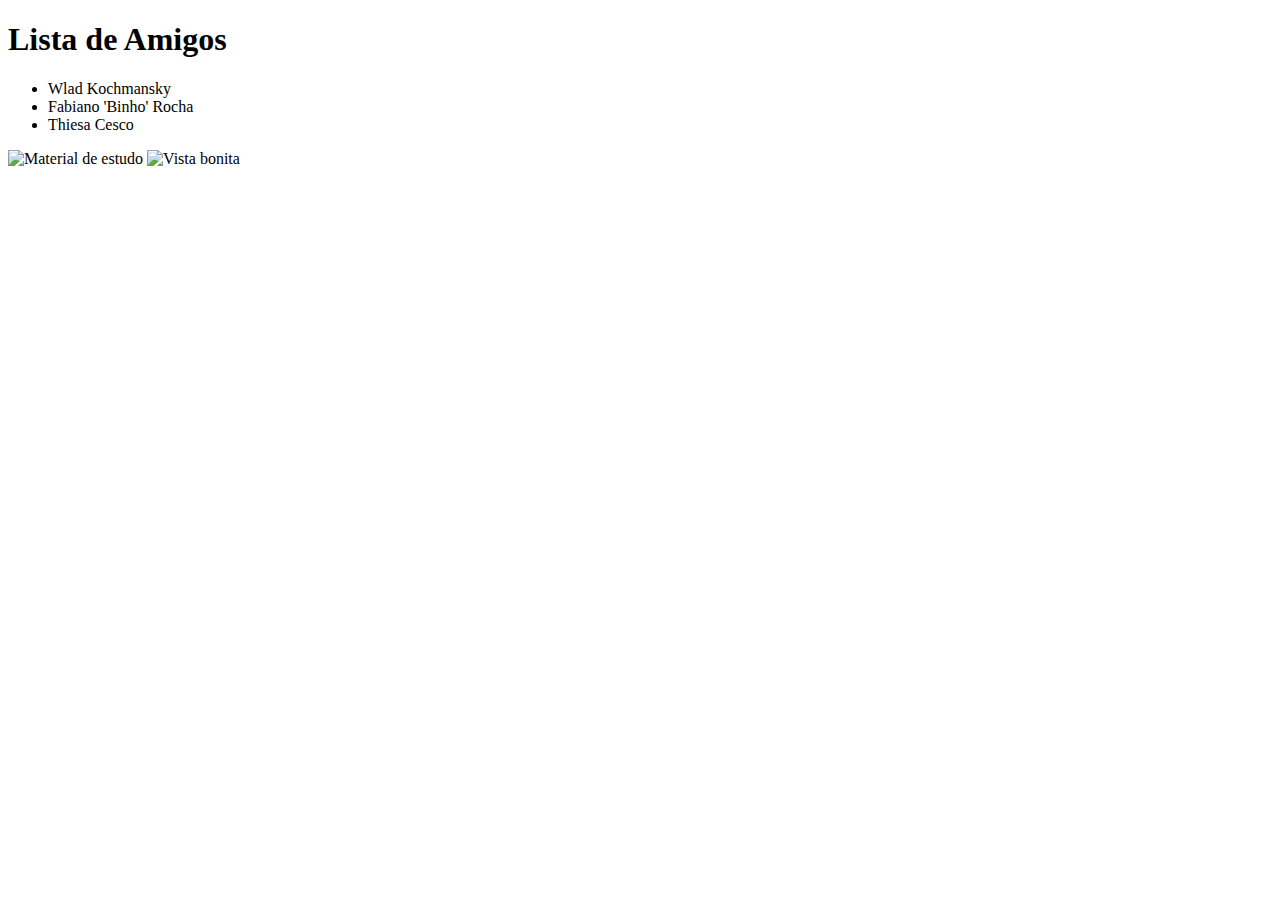
==== exercicios-do-dia/index.html @ 059e5104 "chore:rename branch" ====
<!DOCTYPE html>
<html lang="pt-br">
  <head>
    <meta charset="UTF-8">
    <title>Exercícios Dia 1</title>
  </head>
  <body>
    <h1>Lista de Amigos</h1>
    <ul>
        <li>Wlad Kochmansky</li>
        <li>Fabiano 'Binho' Rocha</li>
        <li>Thiesa Cesco</li>
        </ul>
        <img src="https://img.freepik.com/fotos-gratis/feche-de-maos-femininas-caucasianos-durante-o-trabalho-no-escritorio-estudando-vista-superior_155003-5815.jpg?w=2000" alt="Material de estudo" width="100px">
        <img src="../Imagens/word-image-359.png" alt="Vista bonita" width="100px">
        
    </body> 
</html>
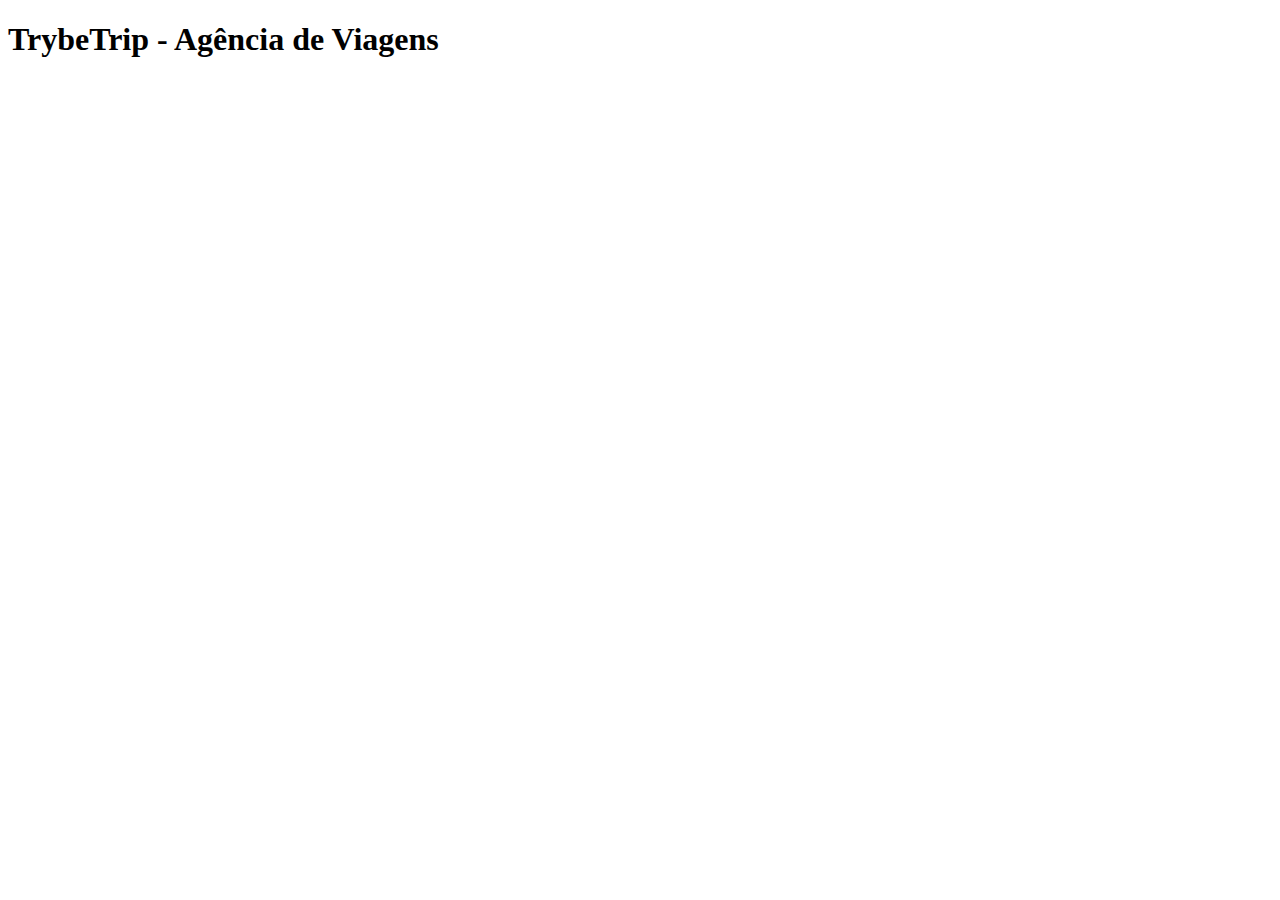
==== commit 804a219f: "wip: exercise" ====
--- a/exercicios-do-dia/index.html
+++ b/exercicios-do-dia/index.html
@@ -1,18 +1,134 @@
 <!DOCTYPE html>
-<html lang="pt-br">
+<html>
   <head>
-    <meta charset="UTF-8">
-    <title>Exercícios Dia 1</title>
+    <meta charset="UTF-8" />
+    <meta name="viewport" content="width=device-width" />
+    <title>Exercício</title>
+    <style>
+      section {
+        border-color: black;
+        border-style: solid;
+      }
+
+      .title {
+        text-align: center;
+      }
+
+      .main-content {
+        background-color: yellow;
+      }
+
+      .main-content .center-content {
+        background-color: red;
+        width: 50%;
+        margin-left: auto;
+        margin-right: auto;
+      }
+
+      .main-content .center-content p {
+        font-style: italic;
+      }
+
+      .main-content .left-content {
+        background-color: green;
+        width: 60%;
+        margin-left: 0;
+        margin-right: auto;
+      }
+
+      .main-content .left-content .small-image {
+        display: block;
+        margin-left: auto;
+        margin-right: auto;
+        border-radius: 100%;
+      }
+
+      .main-content .right-content {
+        background-color: blue;
+        width: 60%;
+        margin-left: auto;
+        margin-right: 0;
+      }
+
+      .main-content .description {
+        text-align: center;
+      }
+    </style>
   </head>
   <body>
-    <h1>Lista de Amigos</h1>
-    <ul>
-        <li>Wlad Kochmansky</li>
-        <li>Fabiano 'Binho' Rocha</li>
-        <li>Thiesa Cesco</li>
-        </ul>
-        <img src="https://img.freepik.com/fotos-gratis/feche-de-maos-femininas-caucasianos-durante-o-trabalho-no-escritorio-estudando-vista-superior_155003-5815.jpg?w=2000" alt="Material de estudo" width="100px">
-        <img src="../Imagens/word-image-359.png" alt="Vista bonita" width="100px">
-        
-    </body> 
+    <script>
+      const alteraTexto =() => {
+        const mudaTexto = document.createElement('h1');
+        mudaTexto.innerText = 'TrybeTrip - Agência de Viagens';
+              
+        document.body.appendChild(mudaTexto);
+      }
+      alteraTexto();
+
+      const criaMain =() => {
+        const mudaMain = document.createElement('main');
+        criaMain.className = 'main-content'
+
+        document.body.appendChild(mudaMain)
+      }
+      criaMain();
+
+      const criaSection = () => {
+        const sectionCenter = document.createElement('section');
+        criaSection.className = 'center-content'
+
+        mudaMain.appendChild(sectionCenter);
+      }
+      criaSection();
+
+      const criaP = () => {
+        const paragraph = document.createElement('p');
+        paragraph.innerHTML = 'textos aleatórios';
+
+        sectionCenter.appendChild(paragraph);
+      }
+     criaP();
+
+     const criaSection2 = () => {
+        const leftSection = document.createElement('section');
+        leftSection.className = 'left-content'
+
+        mudaMain.appendChild(leftSection);
+     }
+     criaSection2();
+
+     const criaSection3 = () => {
+        const rightSection = document.createElement('section');
+        rightSection.className = 'right-content'
+
+        mudaMain.appendChild(rightSection);
+     }
+     criaSection3();
+
+     const addImagem = () => {
+        const criaImagem = document.createElement('img');
+        criaImagem.className = 'small-image';
+        criaImagem.src = 'https://picsum.photos/200';
+
+        leftSection.appendChild(criaImagem);
+     }
+     addImagem();
+
+     const criaLista = () => {
+        const lista = ['um','dois','três','quatro','cinco','seis','sete','oito','nove','dez'];
+        const addLista = document.createElement('ul');
+        rightSection.appendChild('lista')
+        for(let valor of lista){
+        const itemLista = document.createElement('li');
+        lista[index] = itemLista.innerHTML;
+        addLista.appendChild(itemLista);
+        }
+    }
+        criaLista()
+               
+     
+
+     
+    </script>
+  </body>
 </html>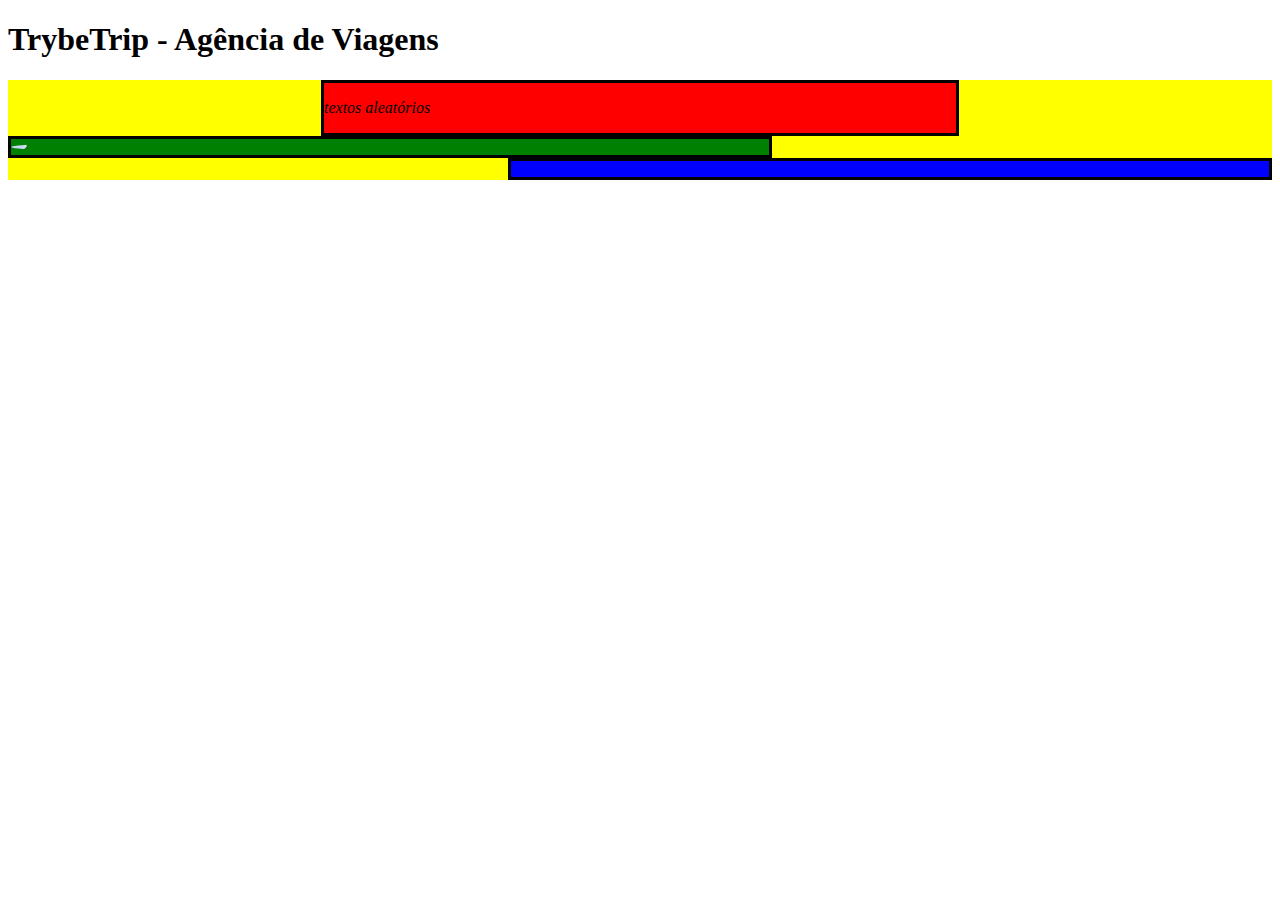
==== commit af7af3fa: "wip: att exercise" ====
--- a/exercicios-do-dia/index.html
+++ b/exercicios-do-dia/index.html
@@ -57,78 +57,57 @@
   </head>
   <body>
     <script>
-      const alteraTexto =() => {
+      
         const mudaTexto = document.createElement('h1');
-        mudaTexto.innerText = 'TrybeTrip - Agência de Viagens';
-              
+        mudaTexto.innerText = 'TrybeTrip - Agência de Viagens';              
         document.body.appendChild(mudaTexto);
-      }
-      alteraTexto();
+      
+       
+        const mudaMain = document.createElement('main');
+        mudaMain.className = 'main-content'
+        document.body.appendChild(mudaMain);
+      
+        
+        const sectionCenter = document.createElement('section');
+        sectionCenter.className = 'center-content'
+        mudaMain.appendChild(sectionCenter);
+     
 
-      const criaMain =() => {
-        const mudaMain = document.createElement('main');
-        criaMain.className = 'main-content'
-
-        document.body.appendChild(mudaMain)
-      }
-      criaMain();
-
-      const criaSection = () => {
-        const sectionCenter = document.createElement('section');
-        criaSection.className = 'center-content'
-
-        mudaMain.appendChild(sectionCenter);
-      }
-      criaSection();
-
-      const criaP = () => {
+     
         const paragraph = document.createElement('p');
         paragraph.innerHTML = 'textos aleatórios';
+        sectionCenter.appendChild(paragraph);
+     
 
-        sectionCenter.appendChild(paragraph);
-      }
-     criaP();
-
-     const criaSection2 = () => {
+     
         const leftSection = document.createElement('section');
         leftSection.className = 'left-content'
+        mudaMain.appendChild(leftSection);
+     
 
-        mudaMain.appendChild(leftSection);
-     }
-     criaSection2();
-
-     const criaSection3 = () => {
+     
         const rightSection = document.createElement('section');
         rightSection.className = 'right-content'
+        mudaMain.appendChild(rightSection);
+       
 
-        mudaMain.appendChild(rightSection);
-     }
-     criaSection3();
-
-     const addImagem = () => {
+       
         const criaImagem = document.createElement('img');
         criaImagem.className = 'small-image';
         criaImagem.src = 'https://picsum.photos/200';
-
         leftSection.appendChild(criaImagem);
-     }
-     addImagem();
-
-     const criaLista = () => {
+    
+     
         const lista = ['um','dois','três','quatro','cinco','seis','sete','oito','nove','dez'];
         const addLista = document.createElement('ul');
-        rightSection.appendChild('lista')
+        rightSection.appendChild(addLista)
+       
         for(let valor of lista){
         const itemLista = document.createElement('li');
         lista[index] = itemLista.innerHTML;
         addLista.appendChild(itemLista);
-        }
-    }
-        criaLista()
-               
-     
-
-     
-    </script>
+        };    
+                
+     </script>
   </body>
 </html>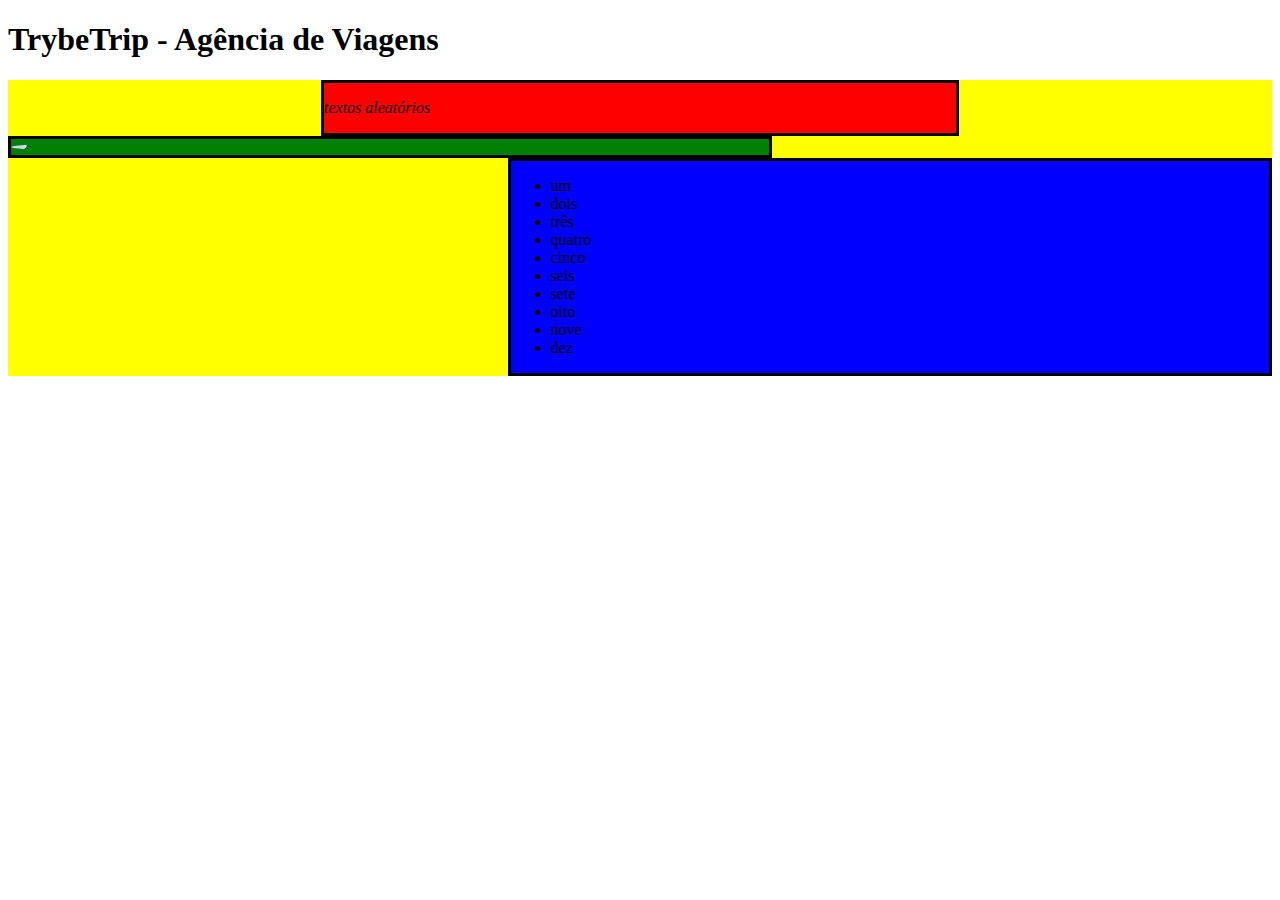
==== commit 0ffabc2f: "wip: att exercises" ====
--- a/exercicios-do-dia/index.html
+++ b/exercicios-do-dia/index.html
@@ -102,11 +102,13 @@
         const addLista = document.createElement('ul');
         rightSection.appendChild(addLista)
        
-        for(let valor of lista){
+        for(let valor in lista){
         const itemLista = document.createElement('li');
-        lista[index] = itemLista.innerHTML;
+        itemLista.innerHTML = lista[valor] ;
         addLista.appendChild(itemLista);
-        };    
+        
+        };
+            
                 
      </script>
   </body>
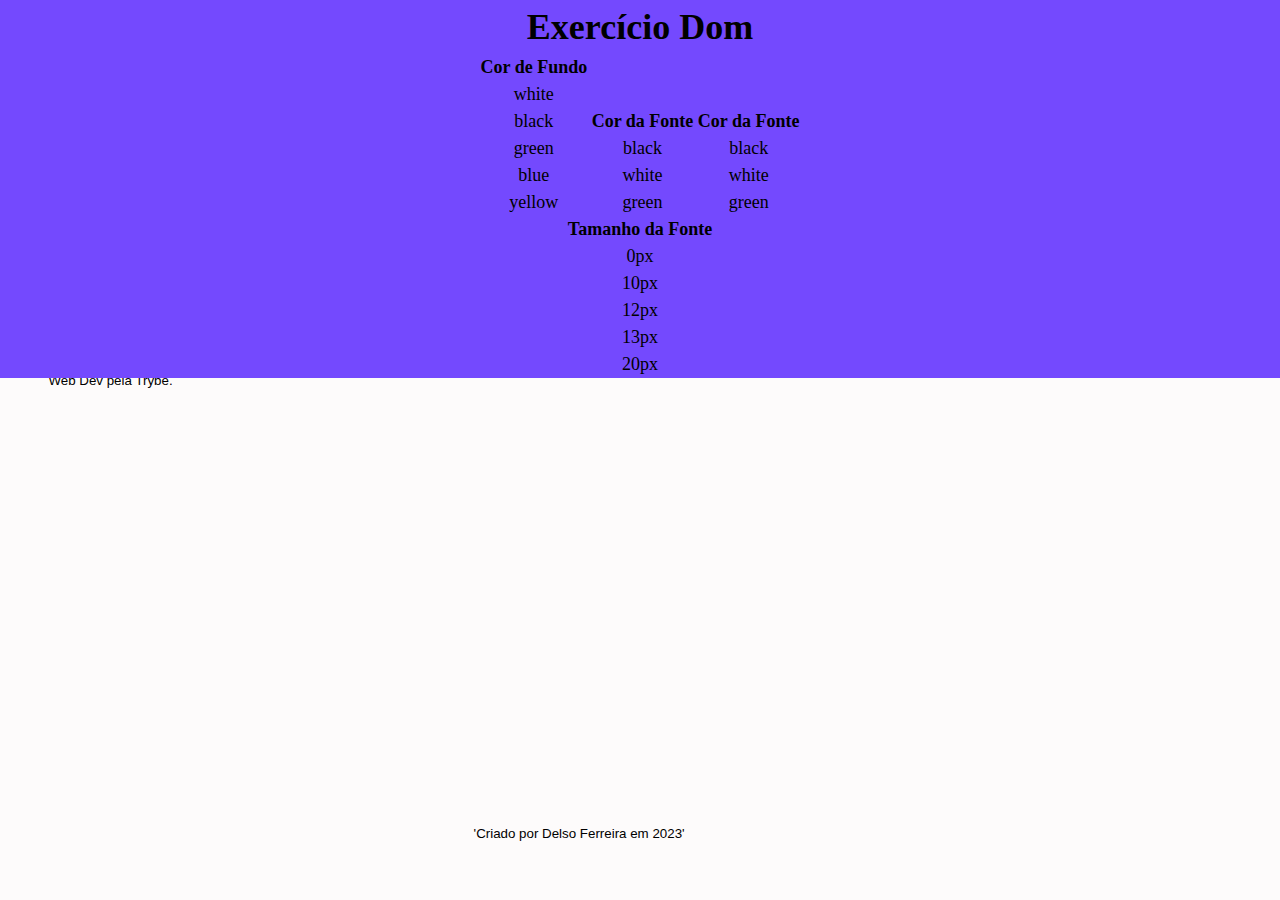
==== commit 77c69efe: "wip: exercise" ====
--- a/exercicios-do-dia/index.html
+++ b/exercicios-do-dia/index.html
@@ -1,115 +1,63 @@
 <!DOCTYPE html>
-<html>
-  <head>
-    <meta charset="UTF-8" />
-    <meta name="viewport" content="width=device-width" />
-    <title>Exercício</title>
-    <style>
-      section {
-        border-color: black;
-        border-style: solid;
-      }
+<html lang="pt-br">
 
-      .title {
-        text-align: center;
-      }
+<head>
+    <title>Delso - Lessons Learned</title>
+    <meta charset="UTF-8">
+    <link rel="stylesheet" href="style.css"> 
+    <link rel="stylesheet" href="https://fonts.google.com/specimen/Cutive"></head>
 
-      .main-content {
-        background-color: yellow;
-      }
+<body id="body">
+    <header id="cabecalho">
+        <nav class="navegacao">
+            <h1 id="titulo">Exercício Dom</h1>
+               <ul class="cor-de-fundo"><h4>Cor de Fundo</h4>
+              <li>white</li>  
+              <li>black</li>
+              <li>green</li>
+              <li>blue</li>
+              <li>yellow</li>
+              </ul>
+              <ul class="corfonte"><h4>Cor da Fonte</h4>
+               <li>black</li> 
+               <li>white</li>
+               <li>green</li>
+               </ul>  
+               <ul class="corfonte"><h4>Cor da Fonte</h4>
+                <li>black</li> 
+                <li>white</li>
+                <li>green</li>
+                </ul class="tamanhofonte"><h4>Tamanho da Fonte</h4>
+                <li>0px</li>  
+                <li>10px</li>
+                <li>12px</li>
+                <li>13px</li>
+                <li>20px</li>
+                </ul>
+                
 
-      .main-content .center-content {
-        background-color: red;
-        width: 50%;
-        margin-left: auto;
-        margin-right: auto;
-      }
+            </ul>
+        </nav>
+            </header>
+    <main>
+        <section>
+        <h2 id="licoes_a_aprender">Lições a aprender</h2>
+        </section>
+        <article class="lado-esquerdo">
+            <p>Dentro da trybe venho aprendendo muitas coisas, com ótimos professores e instrutores. Uma das principais
+                diferenças que percebi no curso é a valorização das Soft Skills, praticamente todos os dias temos um
+                momento
+                específico para o desenvolvimento dessas habilidades, o que faz muita diferença no mercado de trabalho,
+                digo
+                isso por experiência própria, no entanto, o que mais estou ansioso é para quando o foco vai ser colocado
+                no desenvolvimento da Carreira.</p>
+            </p>
+        </article>
+        </main>
+    <aside class="lado-direito"><p>Nascido em Japeri e morador de Nova Iguaçu, tenho 33 anos, me formei em Arquivoloia pela Universidade Federal
+        do Rio de Janeiro e agora sou estudante de Web Dev pela Trybe.</p></aside>
+        <table id="table">
+    <footer id="rodape"><p>'Criado por Delso Ferreira em 2023'</footer></p>
+</body>
 
-      .main-content .center-content p {
-        font-style: italic;
-      }
-
-      .main-content .left-content {
-        background-color: green;
-        width: 60%;
-        margin-left: 0;
-        margin-right: auto;
-      }
-
-      .main-content .left-content .small-image {
-        display: block;
-        margin-left: auto;
-        margin-right: auto;
-        border-radius: 100%;
-      }
-
-      .main-content .right-content {
-        background-color: blue;
-        width: 60%;
-        margin-left: auto;
-        margin-right: 0;
-      }
-
-      .main-content .description {
-        text-align: center;
-      }
-    </style>
-  </head>
-  <body>
-    <script>
-      
-        const mudaTexto = document.createElement('h1');
-        mudaTexto.innerText = 'TrybeTrip - Agência de Viagens';              
-        document.body.appendChild(mudaTexto);
-      
-       
-        const mudaMain = document.createElement('main');
-        mudaMain.className = 'main-content'
-        document.body.appendChild(mudaMain);
-      
-        
-        const sectionCenter = document.createElement('section');
-        sectionCenter.className = 'center-content'
-        mudaMain.appendChild(sectionCenter);
-     
-
-     
-        const paragraph = document.createElement('p');
-        paragraph.innerHTML = 'textos aleatórios';
-        sectionCenter.appendChild(paragraph);
-     
-
-     
-        const leftSection = document.createElement('section');
-        leftSection.className = 'left-content'
-        mudaMain.appendChild(leftSection);
-     
-
-     
-        const rightSection = document.createElement('section');
-        rightSection.className = 'right-content'
-        mudaMain.appendChild(rightSection);
-       
-
-       
-        const criaImagem = document.createElement('img');
-        criaImagem.className = 'small-image';
-        criaImagem.src = 'https://picsum.photos/200';
-        leftSection.appendChild(criaImagem);
-    
-     
-        const lista = ['um','dois','três','quatro','cinco','seis','sete','oito','nove','dez'];
-        const addLista = document.createElement('ul');
-        rightSection.appendChild(addLista)
-       
-        for(let valor in lista){
-        const itemLista = document.createElement('li');
-        itemLista.innerHTML = lista[valor] ;
-        addLista.appendChild(itemLista);
-        
-        };
-            
-                
-     </script>
-  </body>
 </html>--- a/exercicios-do-dia/style.css
+++ b/exercicios-do-dia/style.css
@@ -0,0 +1,116 @@
+*{
+    padding: 0;
+    margin: 0;
+    
+}
+
+#body {
+    background-color: rgb(253, 251, 251);
+    font-family: Verdana, Geneva, Tahoma, sans-serif;
+    color:black;
+    font-size:smaller;
+    line-height: 1.5;
+    position: relative;
+    
+}
+
+#cabecalho{
+    top: 0px;
+    position: fixed;
+    top: 0;
+    width: 100%;
+    text-align: center; 
+    font-family: 'Cultive';
+    font-size: large;
+    background-color: #7449fe;
+}
+ 
+.cor-de-fundo{
+    list-style:none;
+    display: inline-block;
+    align-items: center;
+    margin-left: 0px;
+    margin-right: 0px;
+}
+
+.corfonte{
+    list-style:none;
+    display: inline-block;
+    align-items: center;
+    margin-left: 0px;
+    margin-right: 0px;
+}
+
+.tamanhofonte{
+        list-style:none;
+        display: inline-block;
+        align-items: center;
+        margin-left: 0px;
+        margin-right: 0px;
+}
+
+a{
+    color: white;
+    text-decoration:none;
+}
+
+.container{
+    width: 1280px;
+    margin: auto;
+}
+@media(max-width:1280px){
+    .container{
+        width: 100%;
+    }
+}
+.navbar{
+    width: 95%;
+    margin: auto;
+    min-height: 60px;
+    display: flex;
+    justify-content: space-between;
+    align-items: center;
+}
+
+section{
+    margin-top: 7%;
+    font-size: smaller;
+}
+
+.licoes_a_aprender{
+    display: inline-block;
+    margin-left: 300%;
+
+}
+
+.licoes_aprendidas{
+    margin: auto;
+    padding: 10px;
+    text-align: justify;
+    display:inline-block;
+    width: 10%;
+
+}
+
+footer{
+    margin-left: 37%;
+    margin-top: 30%;
+    margin-bottom: -50px;
+}
+article {
+    margin: 3%;
+    padding: 10px;
+    height: 40px;
+    text-align: justify;
+}
+.lado-direito{
+    margin: 3%;
+    padding: 10px;
+    text-align: justify;
+    display: inline-block;
+    width: 40%;
+}
+.lado-esquerdo{
+    display: inline-block;
+    width: 43%;
+}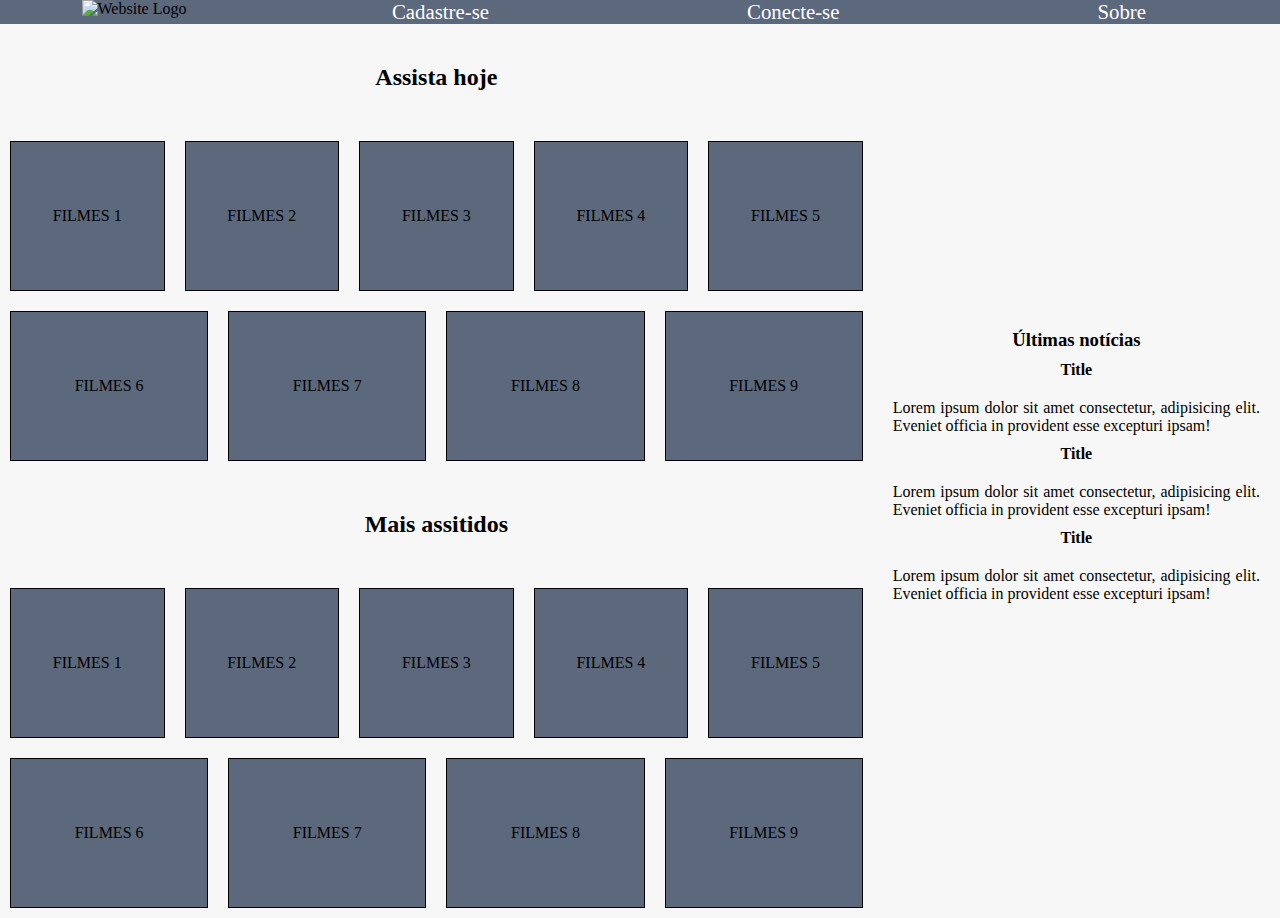
==== commit 35ae0ec8: "exercise css flexbox" ====
--- a/exercicios-do-dia/index.html
+++ b/exercicios-do-dia/index.html
@@ -1,63 +1,71 @@
 <!DOCTYPE html>
 <html lang="pt-br">
+  <head>
+    <meta charset="UTF-8">
+    <meta name="viewport" content="width=device-width, initial-scale=1.0">
+    <title>TRYFLIX</title>
+    <link rel="stylesheet" href="/exercicios-do-dia/style.css">
+  </head>
+  <body>
+    <header class="header-container">
+      <nav class="menu-container">
+        <ul>
+          <li>Cadastre-se</li>
+          <li>Conecte-se</li>
+          <li>Sobre</li>
+        </ul>
+      </nav>
+      <section class="logo-container">
+        <img
+          src="https://fontmeme.com/permalink/201215/2044acc483426f38dc2c79c3c84ab998.png"
+          alt="Website Logo"
+        />
+      </section>
+    </header>
+    <main class="main-container">
+        <section class="movie-container">
+          <section>
+            <h2>Assista hoje</h2>
+            <div class="card-container">
+              <div>FILMES 1</div>
+              <div>FILMES 2</div>
+              <div>FILMES 3</div>
+              <div>FILMES 4</div>
+              <div>FILMES 5</div>
+              <div>FILMES 6</div>
+              <div>FILMES 7</div>
+              <div>FILMES 8</div>
+              <div>FILMES 9</div>
+            </div>
+          </section>
+          <article>
+            <h2>Mais assitidos</h2>
+            <div class="card-container">
+              <div>FILMES 1</div>
+              <div>FILMES 2</div>
+              <div>FILMES 3</div>
+              <div>FILMES 4</div>
+              <div>FILMES 5</div>
+              <div>FILMES 6</div>
+              <div>FILMES 7</div>
+              <div>FILMES 8</div>
+              <div>FILMES 9</div>
+            </div>
+          </article>
+        </section>
+    <aside class="aside-container">
+      <h3>Últimas notícias</h3>
+  
+      <h4>Title</h4>
+      <p>Lorem ipsum dolor sit amet consectetur, adipisicing elit. Eveniet officia in provident esse excepturi ipsam!</p>
+  
+      <h4>Title</h4>
+      <p>Lorem ipsum dolor sit amet consectetur, adipisicing elit. Eveniet officia in provident esse excepturi ipsam!</p>
+  
+      <h4>Title</h4>
+      <p>Lorem ipsum dolor sit amet consectetur, adipisicing elit. Eveniet officia in provident esse excepturi ipsam!</p>
+    </aside>
+  </main>
 
-<head>
-    <title>Delso - Lessons Learned</title>
-    <meta charset="UTF-8">
-    <link rel="stylesheet" href="style.css"> 
-    <link rel="stylesheet" href="https://fonts.google.com/specimen/Cutive"></head>
-
-<body id="body">
-    <header id="cabecalho">
-        <nav class="navegacao">
-            <h1 id="titulo">Exercício Dom</h1>
-               <ul class="cor-de-fundo"><h4>Cor de Fundo</h4>
-              <li>white</li>  
-              <li>black</li>
-              <li>green</li>
-              <li>blue</li>
-              <li>yellow</li>
-              </ul>
-              <ul class="corfonte"><h4>Cor da Fonte</h4>
-               <li>black</li> 
-               <li>white</li>
-               <li>green</li>
-               </ul>  
-               <ul class="corfonte"><h4>Cor da Fonte</h4>
-                <li>black</li> 
-                <li>white</li>
-                <li>green</li>
-                </ul class="tamanhofonte"><h4>Tamanho da Fonte</h4>
-                <li>0px</li>  
-                <li>10px</li>
-                <li>12px</li>
-                <li>13px</li>
-                <li>20px</li>
-                </ul>
-                
-
-            </ul>
-        </nav>
-            </header>
-    <main>
-        <section>
-        <h2 id="licoes_a_aprender">Lições a aprender</h2>
-        </section>
-        <article class="lado-esquerdo">
-            <p>Dentro da trybe venho aprendendo muitas coisas, com ótimos professores e instrutores. Uma das principais
-                diferenças que percebi no curso é a valorização das Soft Skills, praticamente todos os dias temos um
-                momento
-                específico para o desenvolvimento dessas habilidades, o que faz muita diferença no mercado de trabalho,
-                digo
-                isso por experiência própria, no entanto, o que mais estou ansioso é para quando o foco vai ser colocado
-                no desenvolvimento da Carreira.</p>
-            </p>
-        </article>
-        </main>
-    <aside class="lado-direito"><p>Nascido em Japeri e morador de Nova Iguaçu, tenho 33 anos, me formei em Arquivoloia pela Universidade Federal
-        do Rio de Janeiro e agora sou estudante de Web Dev pela Trybe.</p></aside>
-        <table id="table">
-    <footer id="rodape"><p>'Criado por Delso Ferreira em 2023'</footer></p>
-</body>
-
+  </body>
 </html>--- a/exercicios-do-dia/style.css
+++ b/exercicios-do-dia/style.css
@@ -1,116 +1,108 @@
-*{
+* {
+    margin: 0;
     padding: 0;
-    margin: 0;
+    box-sizing: border-box;
+    font-family: 'Ubuntu';
+  }
+  
+  body {
+    background-color: rgb(247, 247, 247);
+  }
+  
+  .header-container {
+    background-color: #5C687C;
+    display: flex;
     
-}
-
-#body {
-    background-color: rgb(253, 251, 251);
-    font-family: Verdana, Geneva, Tahoma, sans-serif;
-    color:black;
-    font-size:smaller;
-    line-height: 1.5;
-    position: relative;
+  }
+  
+  .logo-container {
+    display: flex;
+    justify-content: center;
+    flex-basis: 268px;
     
-}
-
-#cabecalho{
-    top: 0px;
-    position: fixed;
-    top: 0;
+    
+  }
+  
+  .menu-container {
+    display: flex;
+    flex-basis: 500px;
+    order: 1;
+    align-self: center;
+    flex-grow: 1;
+    
+  }
+  
+  .menu-container ul {
+    display: flex;
+    justify-content: space-around;
     width: 100%;
-    text-align: center; 
-    font-family: 'Cultive';
-    font-size: large;
-    background-color: #7449fe;
-}
- 
-.cor-de-fundo{
-    list-style:none;
-    display: inline-block;
+    
+  }
+  
+  .menu-container li {
+    color: white;
+    font-weight: 500;
+    font-size: 1.3rem;
+    list-style: none;
+    margin-right: 10px;
+    
+  }
+  .main-container {
+    display: flex;
+    flex-wrap: wrap;
+  }
+  
+  .movie-container {
+    display: flex;
+    flex-direction: column;
+    flex-basis: 700px;
+    flex-grow: 10;
+    
+  }
+  
+  .movie-container h2 {
+    margin: 40px 0;
+    text-align: center;
+    
+    
+    
+  }
+  
+  .card-container {
+    display: flex;
+    flex-wrap: wrap;
+    justify-content: space-around;
+    
+    
+  }
+  
+  .card-container div {
     align-items: center;
-    margin-left: 0px;
-    margin-right: 0px;
-}
-
-.corfonte{
-    list-style:none;
-    display: inline-block;
-    align-items: center;
-    margin-left: 0px;
-    margin-right: 0px;
-}
-
-.tamanhofonte{
-        list-style:none;
-        display: inline-block;
-        align-items: center;
-        margin-left: 0px;
-        margin-right: 0px;
-}
-
-a{
-    color: white;
-    text-decoration:none;
-}
-
-.container{
-    width: 1280px;
-    margin: auto;
-}
-@media(max-width:1280px){
-    .container{
-        width: 100%;
-    }
-}
-.navbar{
-    width: 95%;
-    margin: auto;
-    min-height: 60px;
+    background-color: #5C687C;
+    border: black solid 1px;
     display: flex;
-    justify-content: space-between;
-    align-items: center;
-}
-
-section{
-    margin-top: 7%;
-    font-size: smaller;
-}
-
-.licoes_a_aprender{
-    display: inline-block;
-    margin-left: 300%;
-
-}
-
-.licoes_aprendidas{
-    margin: auto;
-    padding: 10px;
+    height: 150px;
+    justify-content: center;
+    margin: 10px;
+    flex-basis: 16%;
+    flex-grow: 1;
+  }
+  
+  .aside-container {
+    display: flex;
+    flex-direction: column;
+    margin: 20px;
+    flex-basis: 350px;
+    justify-content: center;
+    flex-grow: 1;
+  }
+  
+  .aside-container h3, h4 {
+    margin-bottom: 10px;
+    text-align: center;
+  }
+  
+  .aside-container p {
+    margin: 10px 0;
     text-align: justify;
-    display:inline-block;
-    width: 10%;
-
-}
-
-footer{
-    margin-left: 37%;
-    margin-top: 30%;
-    margin-bottom: -50px;
-}
-article {
-    margin: 3%;
-    padding: 10px;
-    height: 40px;
-    text-align: justify;
-}
-.lado-direito{
-    margin: 3%;
-    padding: 10px;
-    text-align: justify;
-    display: inline-block;
-    width: 40%;
-}
-.lado-esquerdo{
-    display: inline-block;
-    width: 43%;
-}+  }